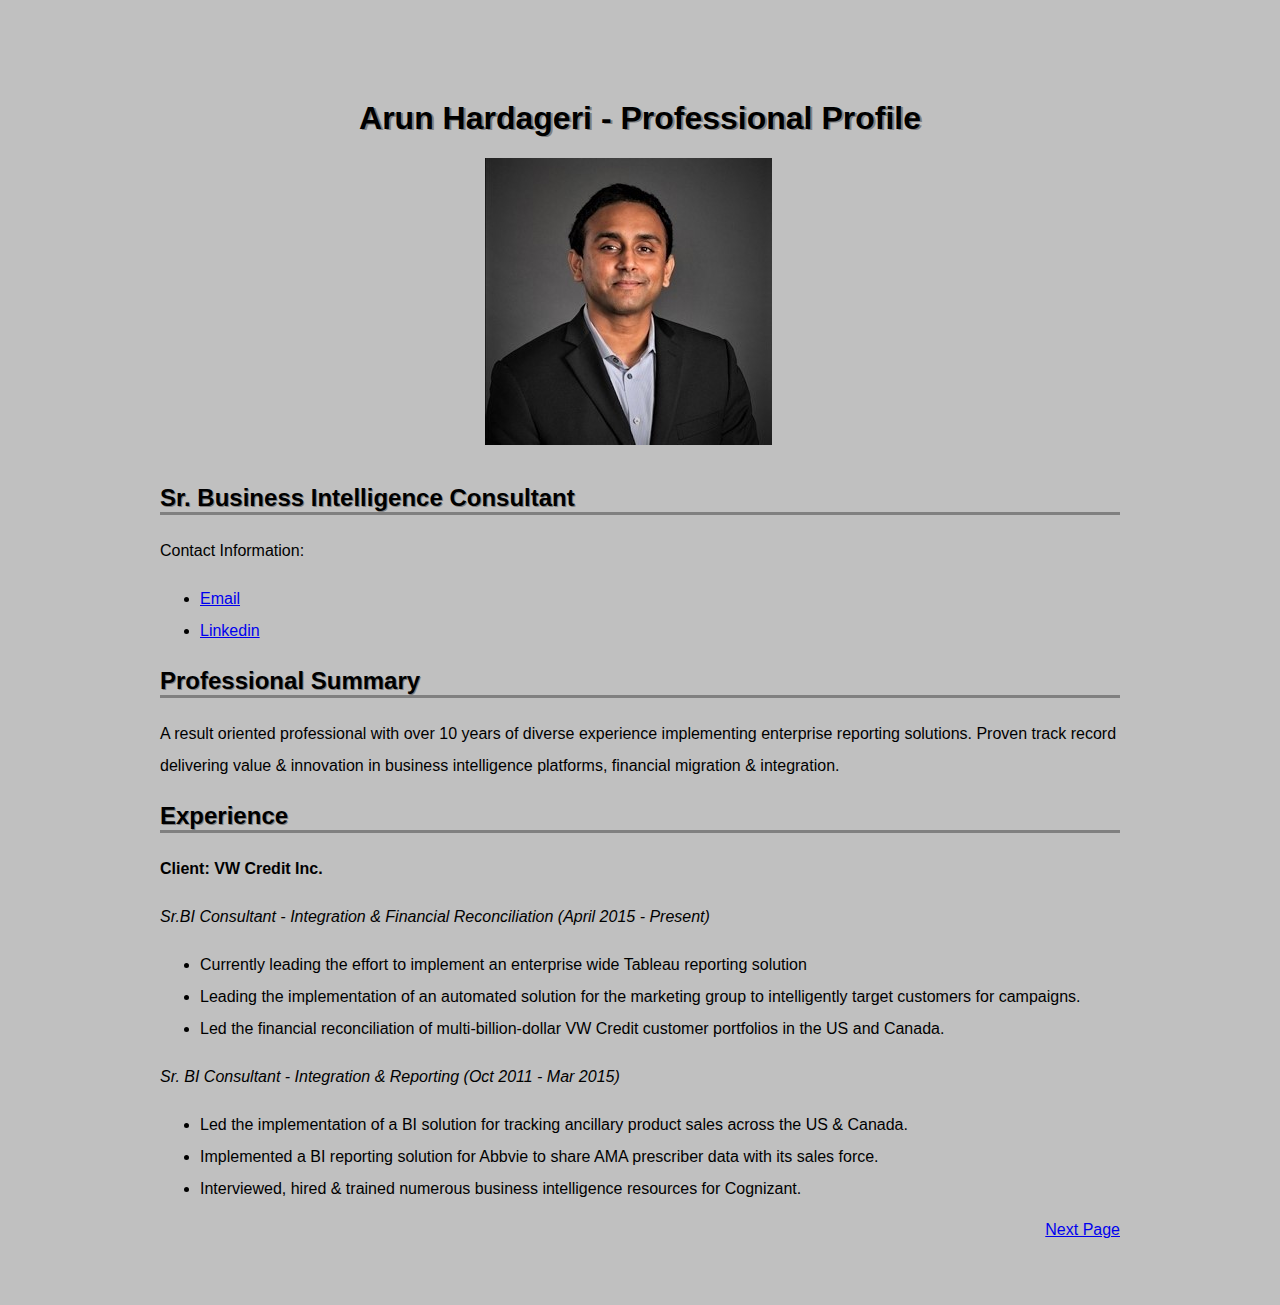
==== index.html @ 9c95c8c1 "Updates" ====
<!DOCTYPE html>
<html>
  <head>
    <title>Professional Profile</title>
    <meta charset="UTF-8">
    <meta name="viewport" content="width=device-width, initial-scale=1, shrink-to-fit=no">
    <link rel="stylesheet" href="styles.css">
  </head>
   <body>
     <h1>Arun Hardageri - Professional Profile</h1>
      <img style="text-align: center; margin: 0px 0px 15px 325px;" src="Arun - Pic.JPG">
      <h2>Sr. Business Intelligence Consultant</h2>
        <p>Contact Information:</p>
        <ul>
          <li><a href="mailto:ht.arun@gmail.com">Email</a></li>
          <li><a href="https://www.linkedin.com/in/arun-sandeep-hardageri">Linkedin</a></li>
        </ul>
    <h2>Professional Summary</h2>
        <p>
          A result oriented professional with over 10 years of diverse experience implementing enterprise reporting solutions.
          Proven track record delivering value & innovation in business intelligence platforms, financial migration & integration.
        </p>
    <h2>Experience</h2>
        <p Class="Two">Client: VW Credit Inc.</p>
        <p Class ="One">Sr.BI Consultant - Integration & Financial Reconciliation (April 2015 - Present)</p>
        <ul>
          <li>Currently leading the effort to implement an enterprise wide Tableau reporting solution </li>
          <li> Leading the implementation of an automated solution for the marketing group to intelligently target customers for campaigns.</li>
          <li>Led the financial reconciliation of multi-billion-dollar VW Credit customer portfolios in the US and Canada.</li>
        </ul>
        <p Class = "One">Sr. BI Consultant - Integration & Reporting (Oct 2011 - Mar 2015)</p>
        <ul>
          <li>Led the implementation of a BI solution for tracking ancillary product sales across the US & Canada.</li>
          <li>Implemented a BI reporting solution for Abbvie to share AMA prescriber data with its sales force.</li>
          <li>Interviewed, hired & trained numerous business intelligence resources for Cognizant.</li>
        </ul>
      <a style="float: right" href="page2.html">Next Page</a>
  </body>
</html>
---- styles.css ----
h1 { text-align: center;color: black; text-shadow: 2px 1px gray}
h2 { border-bottom : solid 3px gray;text-shadow: 1px 1px gray }
body { font-family: "Arial";margin: 100px auto; width: 960px;background-color: silver;}
p { font-family: Arial;line-height: 2; font-size: 16px;}
ul{line-height: 2}
img {style="float: right; margin: 0px 0px 15px 15px;"}
span {border-bottom : solid 4px gray; }
.One {font-style: italic }
.Two {font-weight: bold;}
.Three {line-height: 1.0}
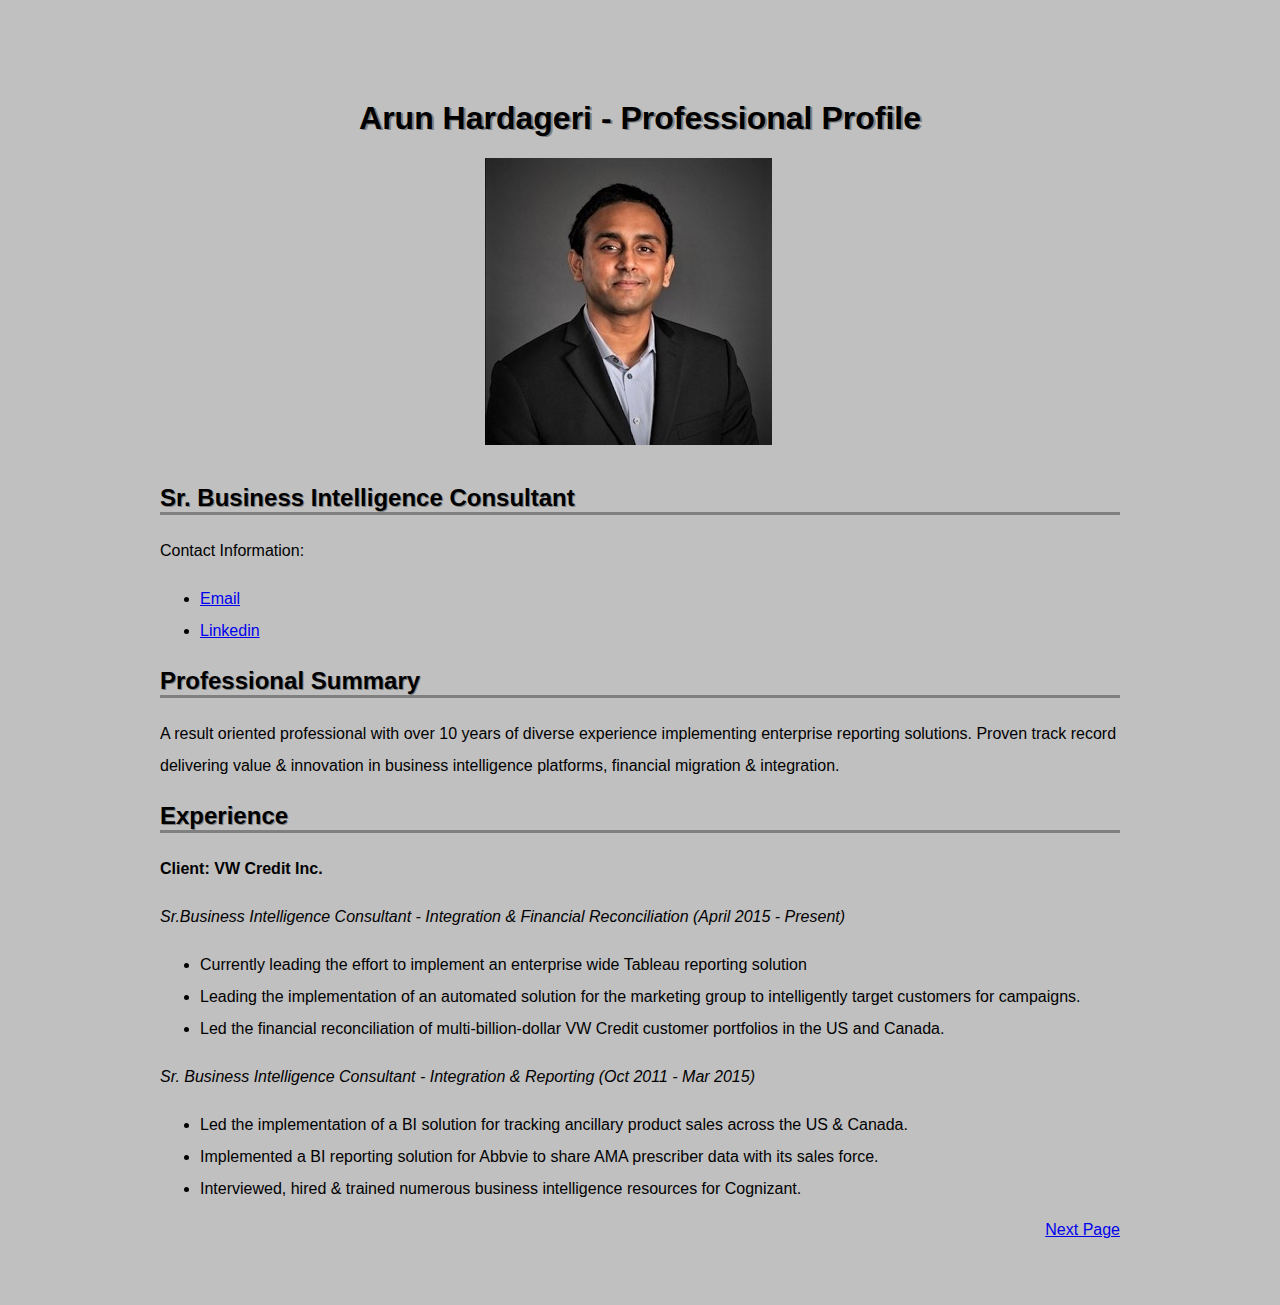
==== commit ecd8e4ab: "Designation Update" ====
--- a/index.html
+++ b/index.html
@@ -22,13 +22,13 @@
         </p>
     <h2>Experience</h2>
         <p Class="Two">Client: VW Credit Inc.</p>
-        <p Class ="One">Sr.BI Consultant - Integration & Financial Reconciliation (April 2015 - Present)</p>
+        <p Class ="One">Sr.Business Intelligence Consultant - Integration & Financial Reconciliation (April 2015 - Present)</p>
         <ul>
           <li>Currently leading the effort to implement an enterprise wide Tableau reporting solution </li>
           <li> Leading the implementation of an automated solution for the marketing group to intelligently target customers for campaigns.</li>
           <li>Led the financial reconciliation of multi-billion-dollar VW Credit customer portfolios in the US and Canada.</li>
         </ul>
-        <p Class = "One">Sr. BI Consultant - Integration & Reporting (Oct 2011 - Mar 2015)</p>
+        <p Class = "One">Sr. Business Intelligence Consultant - Integration & Reporting (Oct 2011 - Mar 2015)</p>
         <ul>
           <li>Led the implementation of a BI solution for tracking ancillary product sales across the US & Canada.</li>
           <li>Implemented a BI reporting solution for Abbvie to share AMA prescriber data with its sales force.</li>
